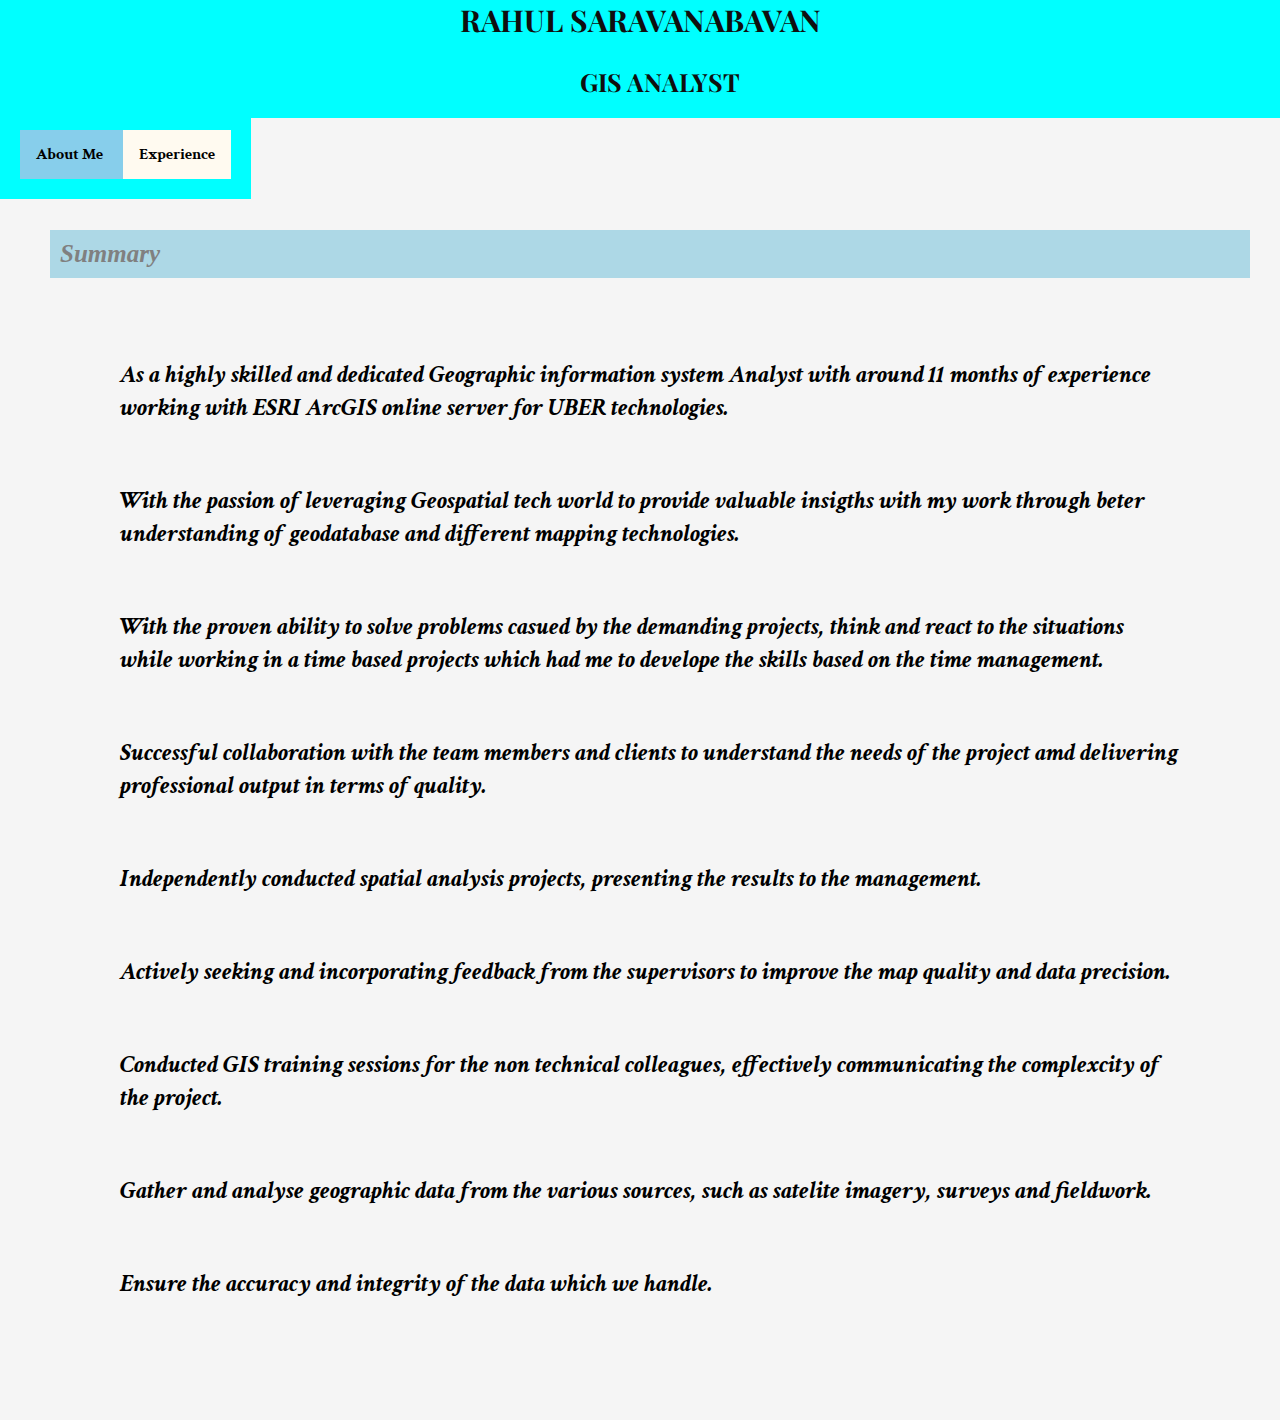
==== professional.html @ a87a8a06 "Add files via upload" ====
<!DOCTYPE html>
<html>
    <!-- My head section contains the title and the relationship to the styslesheet-->
    <head>
        <title>Professional Experience</title>
        <link rel="stylesheet" href="style.css">
    </head>
    <!-- My header section contains the h1 and h2 which is my name and the past profession-->
    <header>
        <h1> RAHUL SARAVANABAVAN </h1>
        <h2> GIS ANALYST </h2>
        <!-- The Navigation Bar contains the links to the two pages hosted from a same domain and this is my option A -->
        <div id="navbar"> 
            <nav>
                <ul>
                    <li><a href="index.html"> About Me </a></li>
                    <li><a class="active" href="Professional.html"> Experience </a></li>
                </ul>
            </nav>
        </div> 
    </header> 
    <body>
        <!-- The Body of this page contains my professional background-->
        <div class="summary">
            <h3> Summary </h3>
            <div class="para">
                <p>As a highly skilled and dedicated Geographic information system Analyst with around 11 months of experience working with ESRI ArcGIS online server for UBER technologies.</p>
                <p>With the passion of leveraging Geospatial tech world to provide valuable insigths with my work through beter understanding of geodatabase and different mapping technologies.</p>
                <p>With the proven ability to solve problems casued by the demanding projects, think and react to the situations while working in a time based projects which had me to develope the skills based on the time management.</p>
                <p>Successful collaboration with the team members and clients to understand the needs of the project amd delivering professional output in terms of quality.</p>
                <p>Independently conducted spatial analysis projects, presenting the results to the management.</p>
                <p>Actively seeking and incorporating feedback from the supervisors to improve the map quality and data precision.</p>
                <p>Conducted GIS training sessions for the non technical colleagues, effectively communicating the complexcity of the project.</p>
                <p>Gather and analyse geographic data from the various sources, such as satelite imagery, surveys and fieldwork.</p>
                <p>Ensure the accuracy and integrity of the data which we handle.</p>
            </div>
        </div>
    </body>

</html>
---- style.css ----
/* I have inserted the fonts from MND website url:https://developer.mozilla.org/en-US/docs/Learn/CSS/Styling_text/Web_fonts and using this link I Got the google fonts link url:https://fonts.google.com/ */
@import url('https://fonts.googleapis.com/css2?family=Kalam:wght@700&family=Playfair+Display:ital,wght@1,600&display=swap');
@import url('https://fonts.googleapis.com/css2?family=Oswald:wght@600&display=swap');
@import url('https://fonts.googleapis.com/css2?family=Crimson+Text&display=swap');

/* to align the text uniformly I have altered the margin and padding to 0 px so that it is evenly distributed*/
*{
    margin: 0;
    padding: 0;
}
/* I have grouped the h1 and h2 as it has similar properties*/
h1,h2 {
    font-family: Playfair Display;
    margin: 20px;
    padding: 30px 20px 20px 20px;
    background-color: aqua;
    text-align: center;
    font-weight: bold;
    font-size: 30px;
    font-weight: bold; 
}
/* I have included the font size and the font-weight to over ride the user agent style sheet*/

h1 {
    color:rgb(15, 15, 15);
    padding: 0px;
    margin: 0px;
    position: fixed;
    top: 0;
    width: 100%;
}
h2 {
    color:rgb(15, 15, 15);
    font-size: 25px;
    position: fixed;
    width: 100%;
    top: 25px;
    margin: 10px;
    margin-left: 0px;
}

/* This summary part is the css part for the second page*/
.summary{
    font-family: "Crimson Text", serif;
    margin: 200px 0px 20px 20px;
    padding: 20px;
    font-family: Playfair Display;
    font-style: italic;
    font-weight: bold;
    text-align: left;
}


/* This is the body content of the both pages*/
body {
    background-color: whitesmoke;
    font-family: "Crimson Text", serif;
    text-align: left;
}

/* This main class is to target the main index.html page to align the ody content below the header content which is fixed*/
body.main {
    margin-top: 200px;
}

/* This is the option A which I have included a Navbar which has a fixed postion aligned to right*/
#navbar {
    position: fixed;
    font-family: "Crimson Text", serif;
    padding: 20px;
    background:aqua;
    text-align: center; 
    top: 110px;
}    
ul {
    list-style-type: none;
    margin: 0;
    padding: 0;
    overflow: hidden;
    background-color: skyblue;
}
li {
    display: inline-block;  
}
li a {
    display: block;
    color: black;
    padding: 14px 16px;
    text-decoration: none;
    font-weight: bold;
}

/* Change the link color on hover */
li a:hover {
    background-color: #555;
    color: aquamarine;
}

/* To indicate which is the active page You are seeing I included the class active in Each page and gave the background color as floral white to show which page you are standing on*/
li a.active{
    background-color: floralwhite;
}

/*h3 has a uniform pattern throughout the two pages where font I have imported at the top from google fonts*/
h3 {
    font-family: Young Serif; 
    margin: 10px;
    padding: 10px;
    font-size: 25px;
    color: grey;
    background-color: lightblue;
    text-align: left;  
}

/* This is the about me section */
.about-me {
    background-color: whitesmoke;
    font-family: "Crimson Text", serif;
    font-style: italic;
    font-weight: bold;
    margin: 20px;
    padding: 20px;
}

/* All paragraph elements have the similar spacing */
p {
    font-family: "Crimson Text", serif;
    font-size: 25px;
    margin: 20px;
    padding: 20px;
}

/* This is my Option B where I have included my Github, Linkdin page and the third link will be my college link in the table option below.*/ 
.contact-me {
    background-color:whitesmoke;
    text-align: left;
    font-family: 'Crimson Text', serif;
    font-style: italic;
    font-weight: bold;
    margin: 20px;
    padding: 20px;
}
.contact-me a:link {
    background-color: skyblue;
    border-radius: 50%;
    color: blueviolet;
    padding: 10px 10px;
    text-decoration: underline;
    display: inline-block;
}
.contact-me a:visited{
    color: black;
}

/* For hovering the mouse and the active page color */
a:hover, a:active {
    background-color: goldenrod;
}

/* The Education Section contains my option C Where I have included a table which was referenced from the w3schools url:https://www.w3schools.com/css/css_table.asp*/
.education {
    background-color:whitesmoke;
    margin: 20px;
    padding: 20px;
}
.table {
    font-family: Oswald;
    width: 100%;
    border-collapse: separate; /* I have seperated the border to look atractive*/
    border: 2px solid #333;
    margin-left: auto;
    margin-right: auto; /* to align the table center*/
}
.table th {
    background-color: grey;
    color: white;
    font-weight: bold; /* for heading to appear bold*/
    padding: 10px;
    text-align: left;
    overflow-x:auto;
}
.table td {
    text-align: left;
    border-bottom: 2px solid #ddd;
}
/* selects the odd rows to appear whitesmoke in color*/
.table tr:nth-child(odd) {
    background-color: lightskyblue; 
}

/* while the mouse curson points over the text it hover the space in red color*/
.table tr:hover {
    background-color: lightblue;
}
.table a:link {
    background-color: skyblue;
    color: blueviolet;
    padding: 10px 10px;
    text-decoration: underline;
    display: inline-block;
} 

/* This is my Project section*/
.projects {
    background-color: whitesmoke;
    font-family: 'Crimson Text', serif;
    font-style: italic;
    font-weight: bold;
    margin: 20px;
    padding: 20px;
}
.para{
    margin: 20px;
    padding: 20px;
}
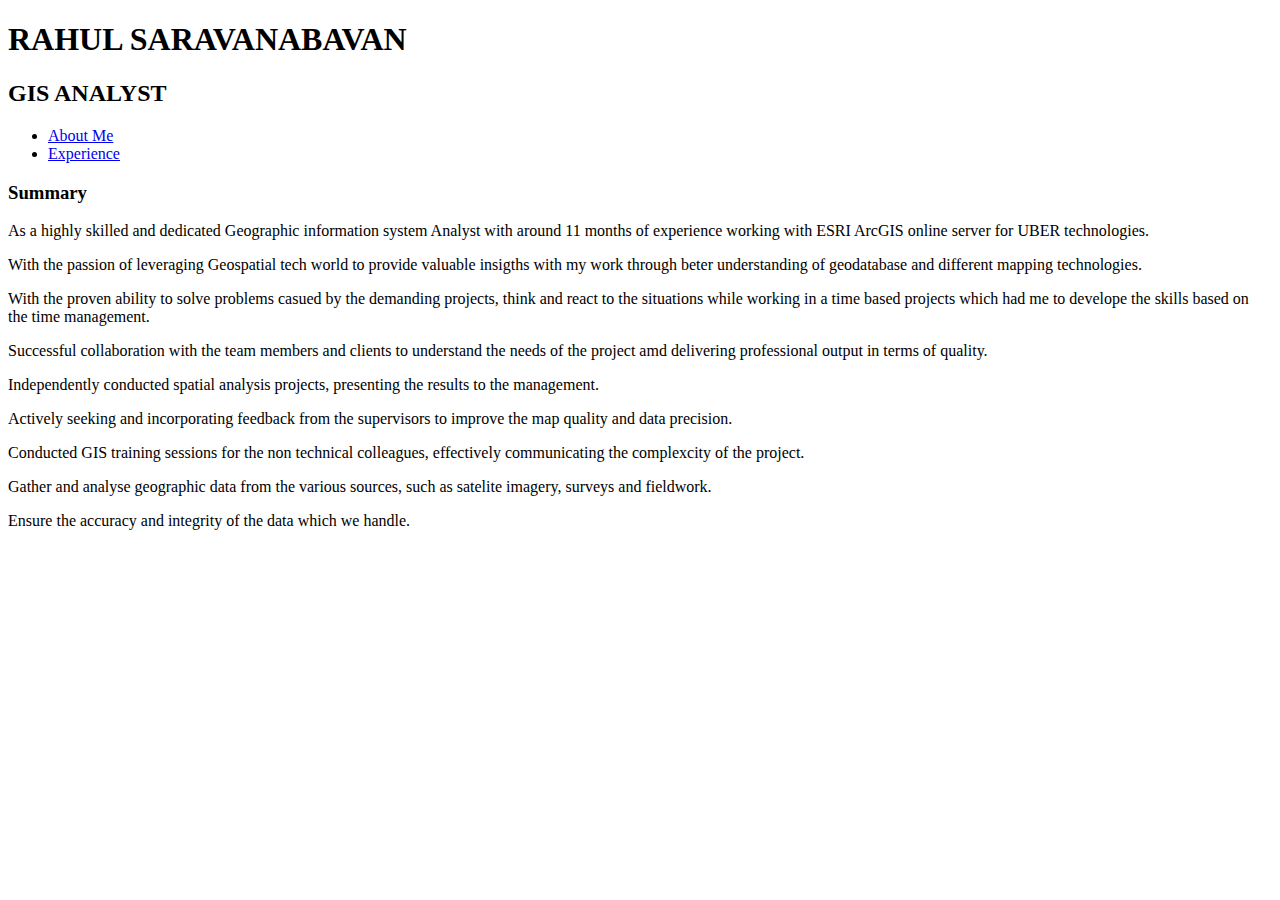
==== commit 13f91e77: "professional.html" ====
--- a/professional.html
+++ b/professional.html
@@ -3,7 +3,7 @@
     <!-- My head section contains the title and the relationship to the styslesheet-->
     <head>
         <title>Professional Experience</title>
-        <link rel="stylesheet" href="style.css">
+        <link rel="stylesheet" href="rahulsaravanabavan.github.io/style.css">
     </head>
     <!-- My header section contains the h1 and h2 which is my name and the past profession-->
     <header>
@@ -13,8 +13,8 @@
         <div id="navbar"> 
             <nav>
                 <ul>
-                    <li><a href="index.html"> About Me </a></li>
-                    <li><a class="active" href="Professional.html"> Experience </a></li>
+                    <li><a href="rahulsaravanabavan.github.io/index.htmlindex.html"> About Me </a></li>
+                    <li><a class="active" href="rahulsaravanabavan.github.io/professional.html"> Experience </a></li>
                 </ul>
             </nav>
         </div> 
@@ -37,4 +37,4 @@
         </div>
     </body>
 
-</html>+</html>
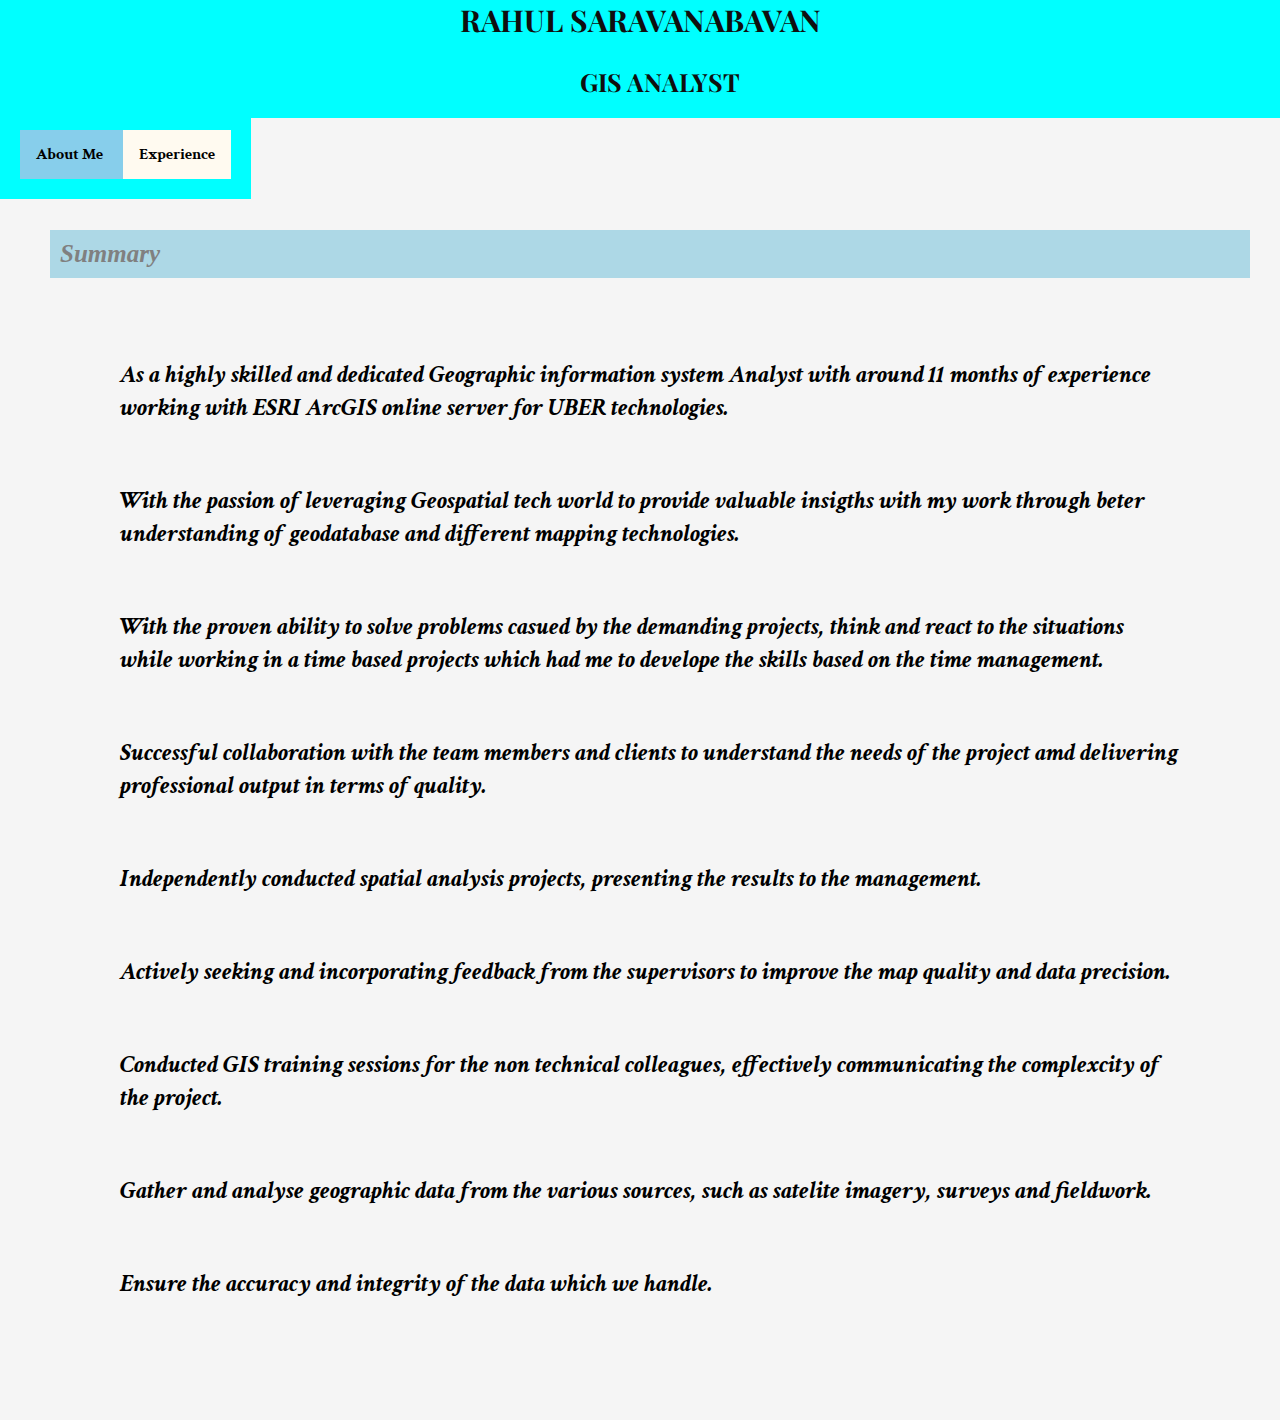
==== commit 039f041c: "professional.html" ====
--- a/professional.html
+++ b/professional.html
@@ -3,7 +3,7 @@
     <!-- My head section contains the title and the relationship to the styslesheet-->
     <head>
         <title>Professional Experience</title>
-        <link rel="stylesheet" href="rahulsaravanabavan.github.io/style.css">
+        <link rel="stylesheet" href="https://rahulsaravanabavan.github.io/style.css">
     </head>
     <!-- My header section contains the h1 and h2 which is my name and the past profession-->
     <header>
@@ -13,8 +13,8 @@
         <div id="navbar"> 
             <nav>
                 <ul>
-                    <li><a href="rahulsaravanabavan.github.io/index.htmlindex.html"> About Me </a></li>
-                    <li><a class="active" href="rahulsaravanabavan.github.io/professional.html"> Experience </a></li>
+                    <li><a href="https://rahulsaravanabavan.github.io/index.htmlindex.html"> About Me </a></li>
+                    <li><a class="active" href="htpps://rahulsaravanabavan.github.io/professional.html"> Experience </a></li>
                 </ul>
             </nav>
         </div> 
